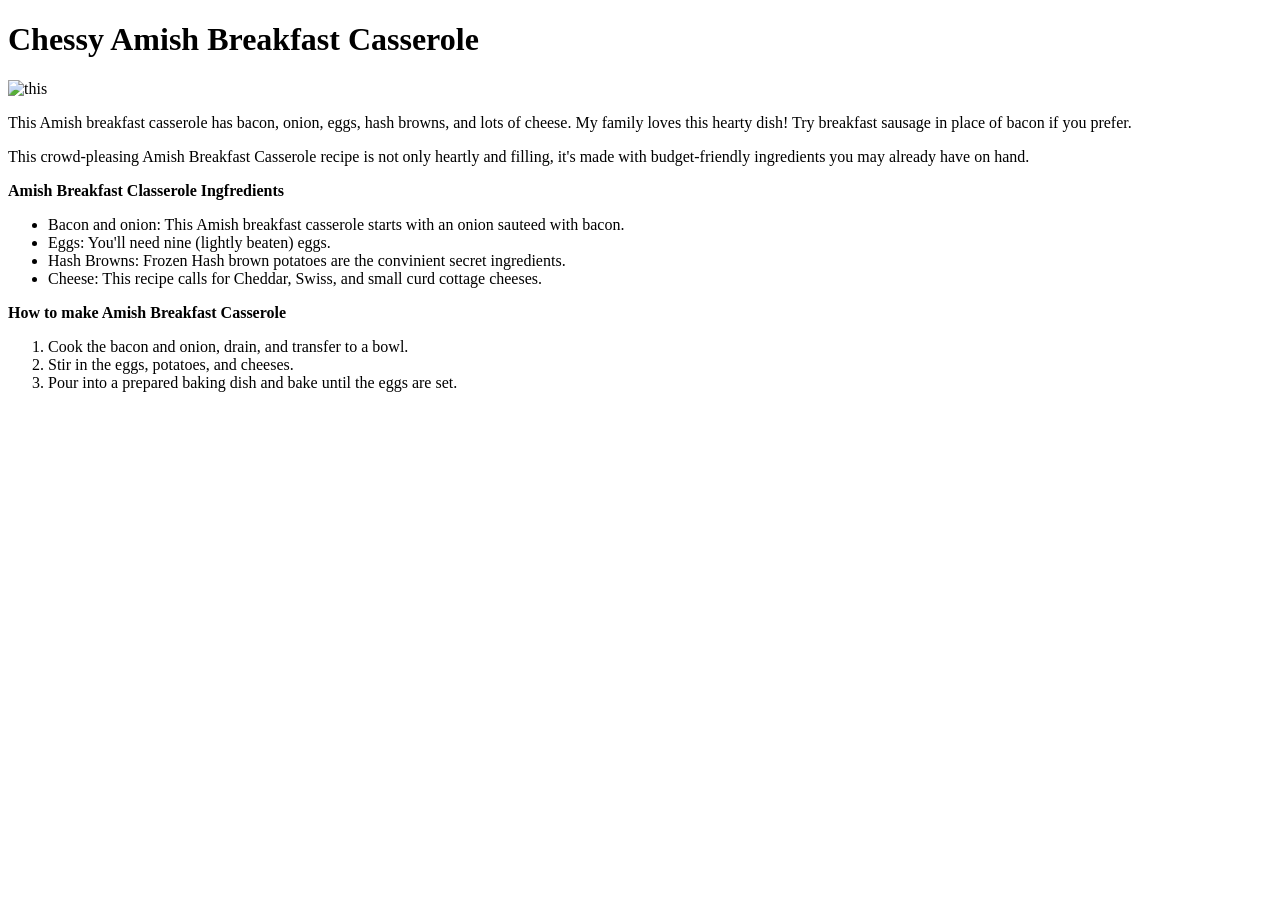
==== Recipes/ChessyAmishBreakfastCasserole.html @ 66c68c6e "Recipes/CheesyAmishBreakfastCasserole.html" ====
<!DOCTYPE html>
<html>
	<h1>Chessy Amish Breakfast Casserole</h1>
<body>
<img src=https://imagesvc.meredithcorp.io/v3/mm/image?url=https%3A%2F%2Fpublic-assets.meredithcorp.io%2F1565eba54d49c432b6260565ff1acda0%2F165871502145270612-EC58-4D1F-838C-E2F2DBCD6D5C.jpeg&q=60&c=sc&orient=true&poi=auto&h=512 alt=this is a picture of Chessy Amish Breakfast Casserole>
<p>This Amish breakfast casserole has bacon, onion, eggs, hash browns, and lots of cheese. My family loves this hearty dish! Try breakfast sausage in place of bacon if you prefer.</p>
<p>This crowd-pleasing Amish Breakfast Casserole recipe is not only heartly and filling, it's made with budget-friendly ingredients you may already have on hand. </p>
<p><strong>Amish Breakfast Classerole Ingfredients</strong></p>
<ul>
 <li>Bacon and onion: This Amish breakfast casserole starts with an onion sauteed with bacon. </li>
 <li>Eggs: You'll need nine (lightly beaten) eggs. </li>
 <li>Hash Browns: Frozen Hash brown potatoes are the convinient secret ingredients. </li> 
 <li>Cheese: This recipe calls for Cheddar, Swiss, and small curd cottage cheeses. </li>
</ul>
<p><Strong>How to make Amish Breakfast Casserole</strong></p>
<ol>
 <li>Cook the bacon and onion, drain, and transfer to a bowl.  </li>
 <li>Stir in the eggs, potatoes, and cheeses.  </li>
 <li>Pour into a prepared baking dish and bake until the eggs are set.  </li> 
</ol>
</body>
</html>
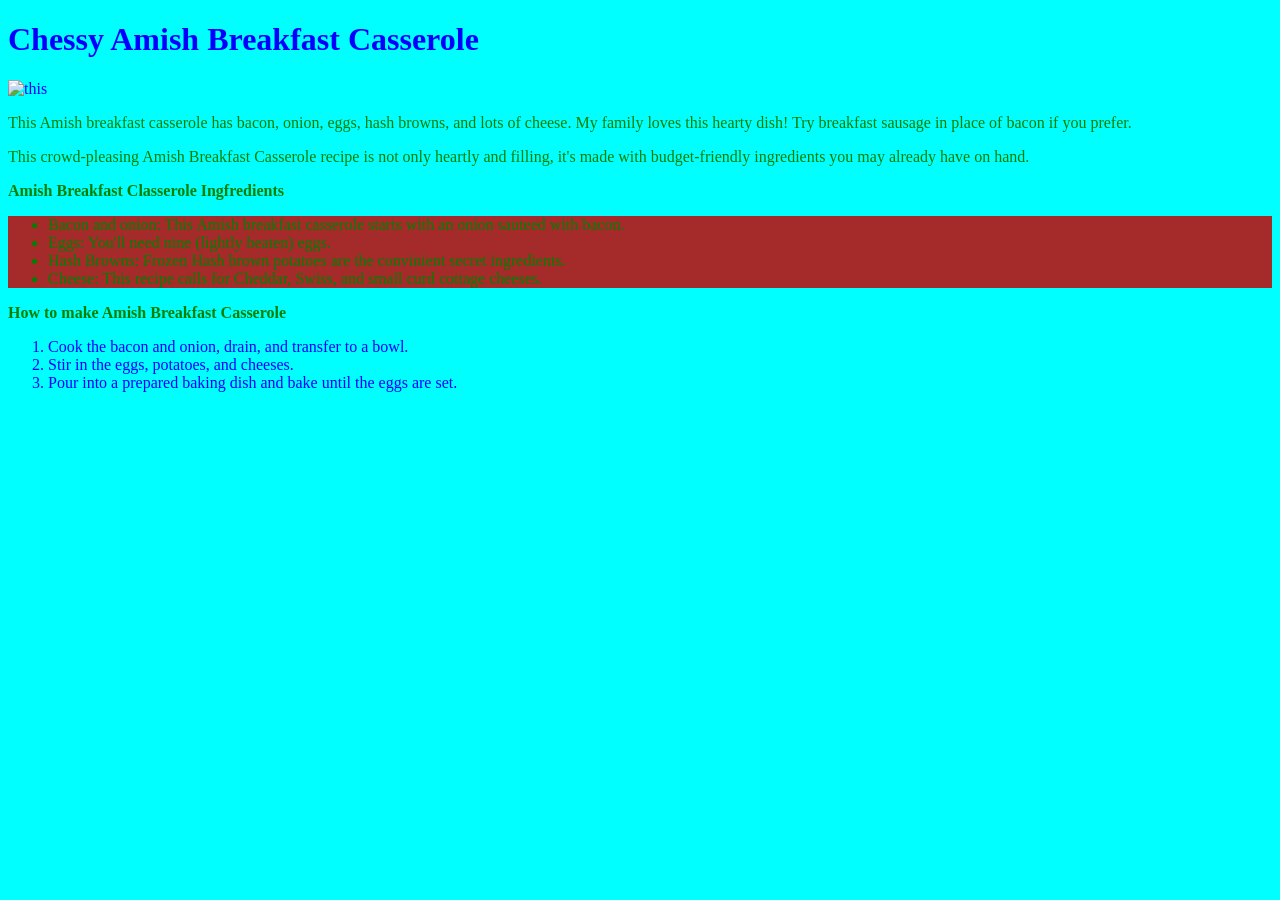
==== commit b5d42221: "CSSStyles/Styles.css" ====
--- a/Recipes/ChessyAmishBreakfastCasserole.html
+++ b/Recipes/ChessyAmishBreakfastCasserole.html
@@ -1,5 +1,10 @@
 <!DOCTYPE html>
 <html>
+	<Head>
+        <meta charset="utf-8"> 
+        <title>Odin Recipes</title>
+        <link rel="stylesheet" href="CSSStyles/Styles.css"
+	</head>
 	<h1>Chessy Amish Breakfast Casserole</h1>
 <body>
 <img src=https://imagesvc.meredithcorp.io/v3/mm/image?url=https%3A%2F%2Fpublic-assets.meredithcorp.io%2F1565eba54d49c432b6260565ff1acda0%2F165871502145270612-EC58-4D1F-838C-E2F2DBCD6D5C.jpeg&q=60&c=sc&orient=true&poi=auto&h=512 alt=this is a picture of Chessy Amish Breakfast Casserole>
--- a/Recipes/CSSStyles/Styles.css
+++ b/Recipes/CSSStyles/Styles.css
@@ -0,0 +1,12 @@
+body { 
+background-color: aqua;
+color: blue;
+font-size: 16px;
+}
+p {
+    color: green;
+}
+ul { 
+    background-color: brown;
+    color: green
+}
